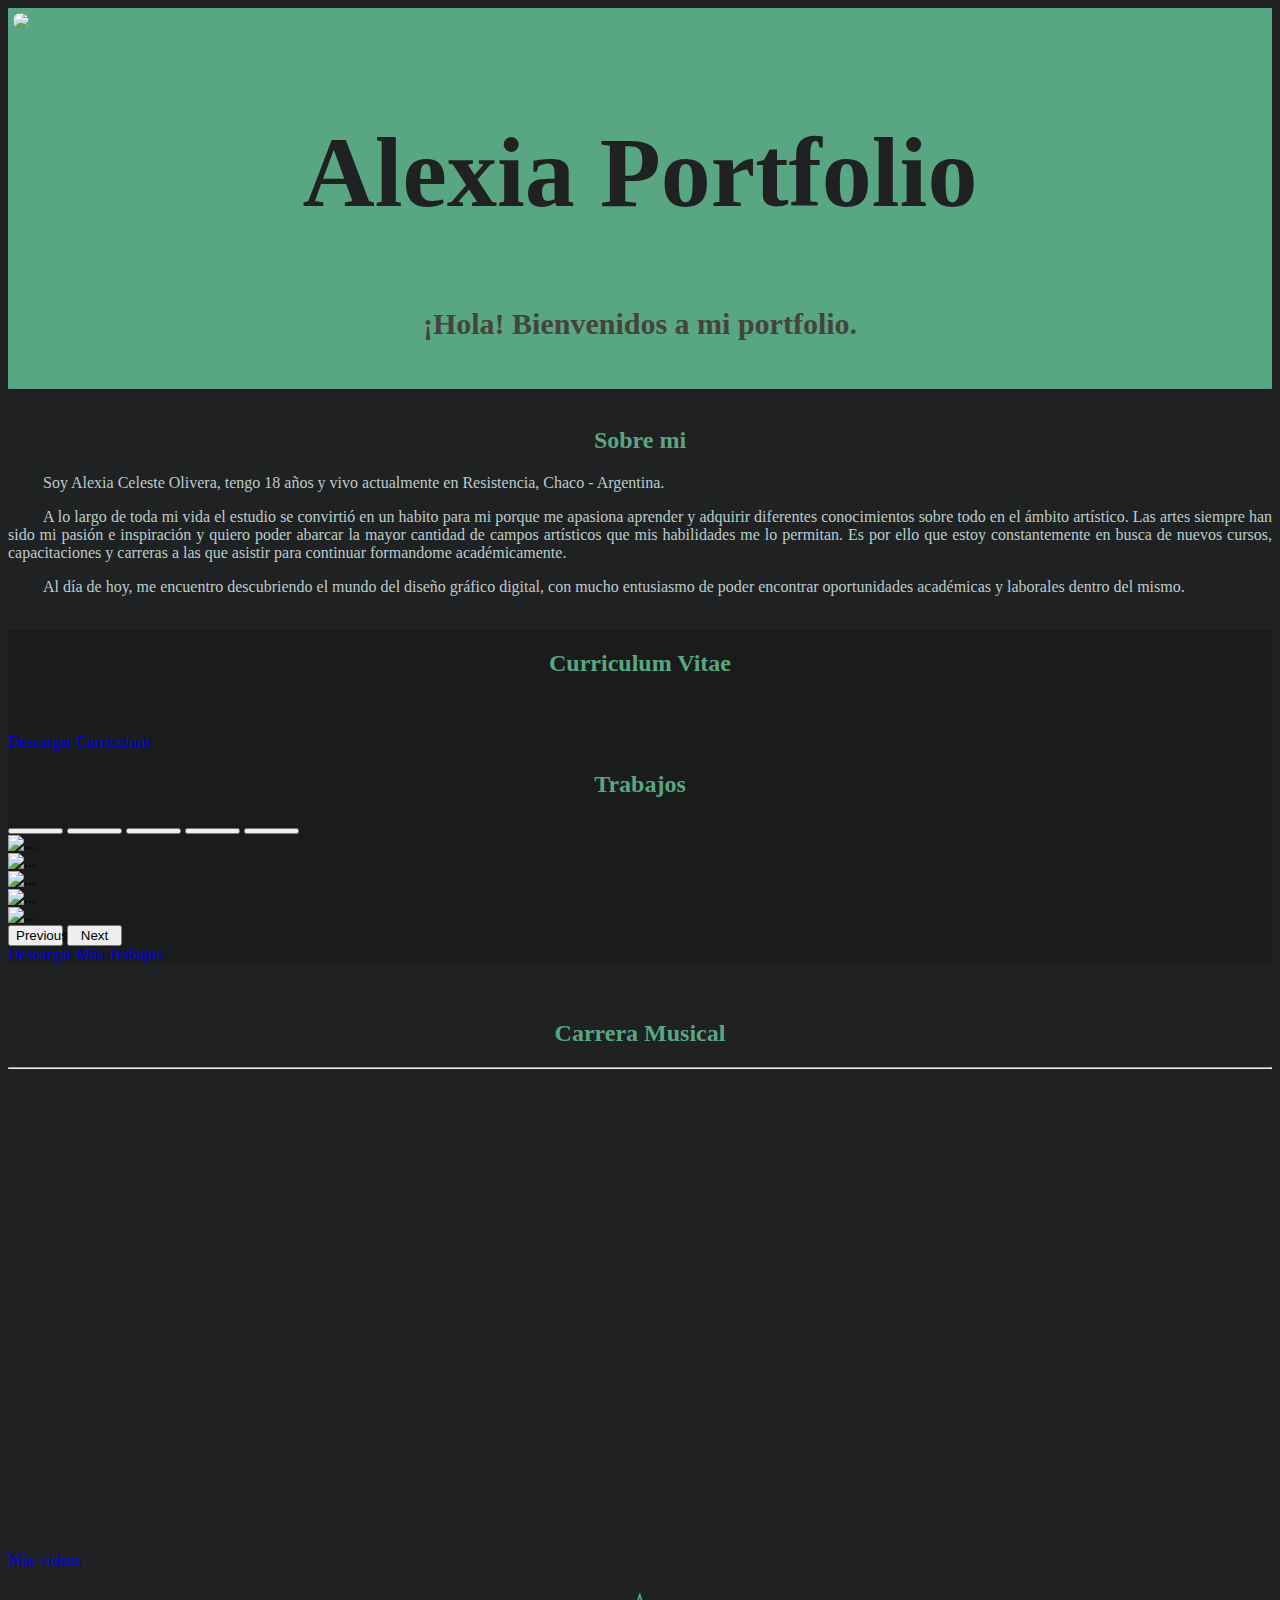
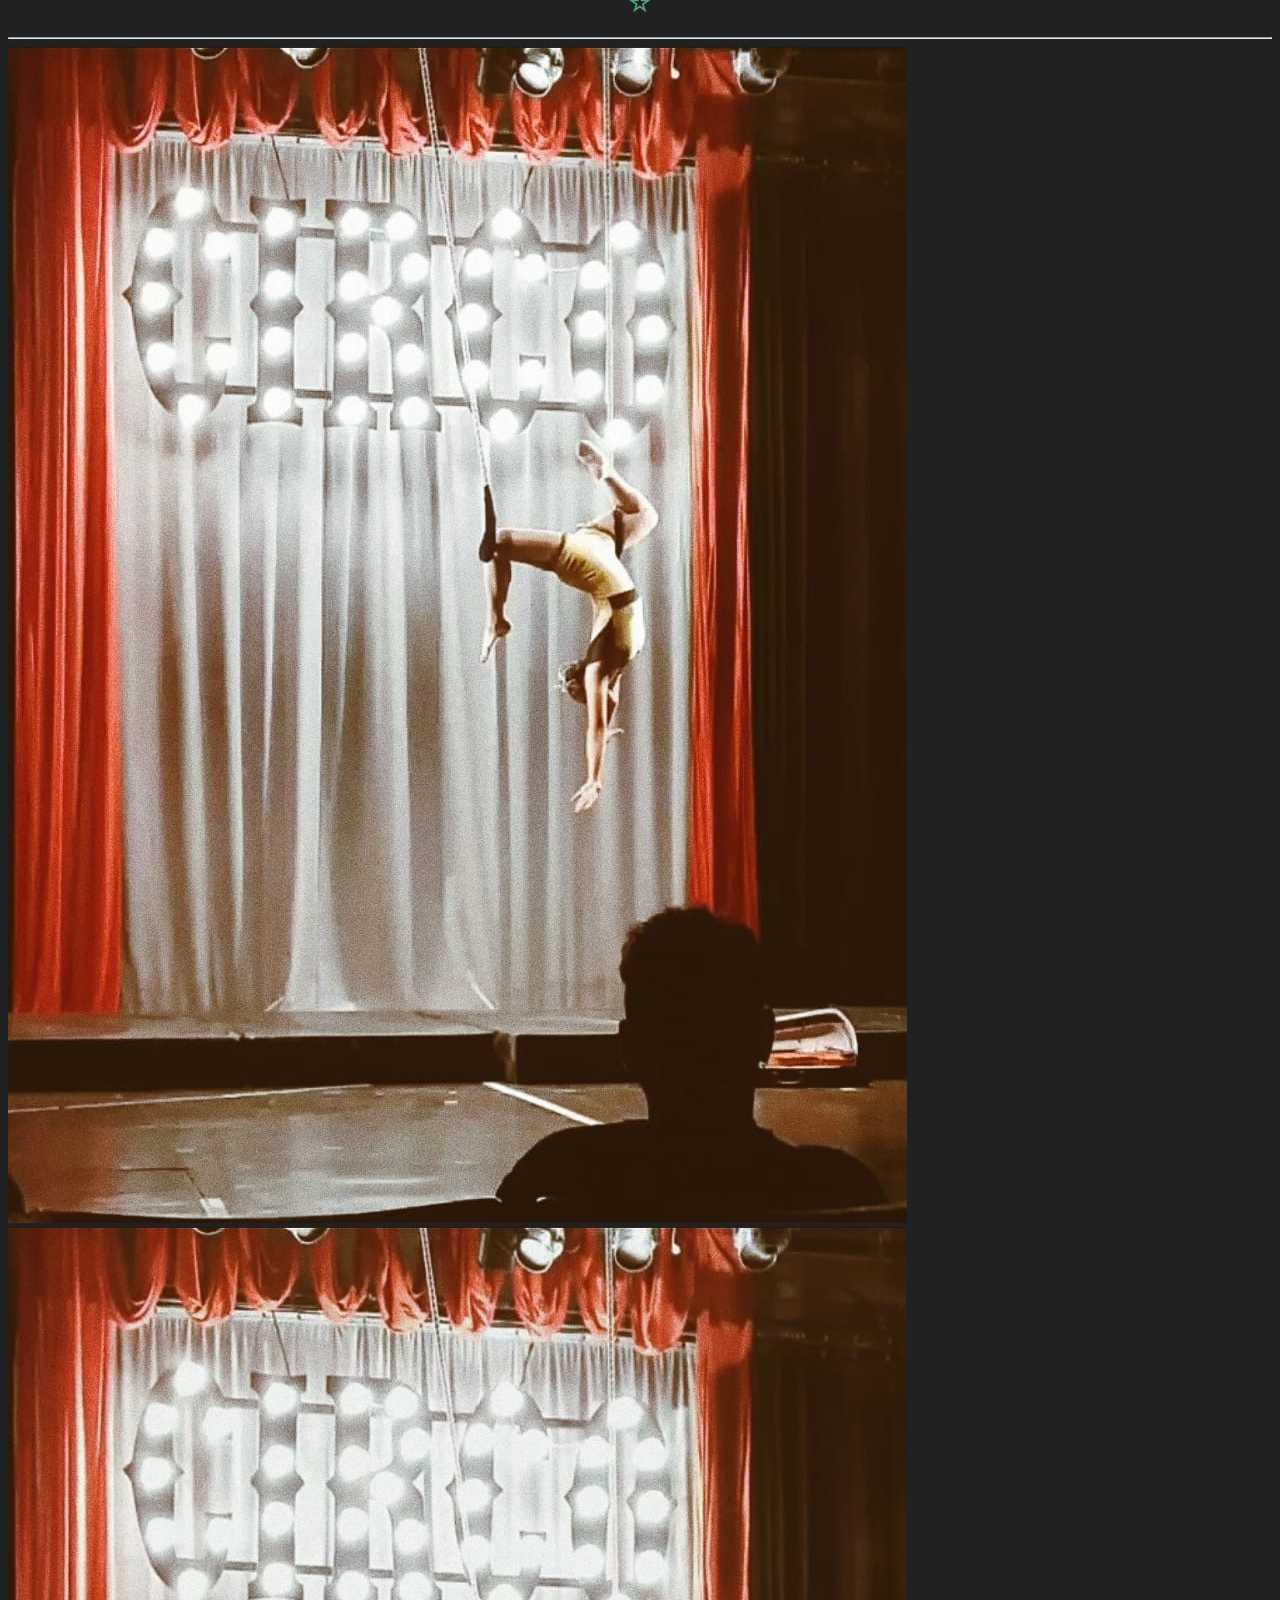
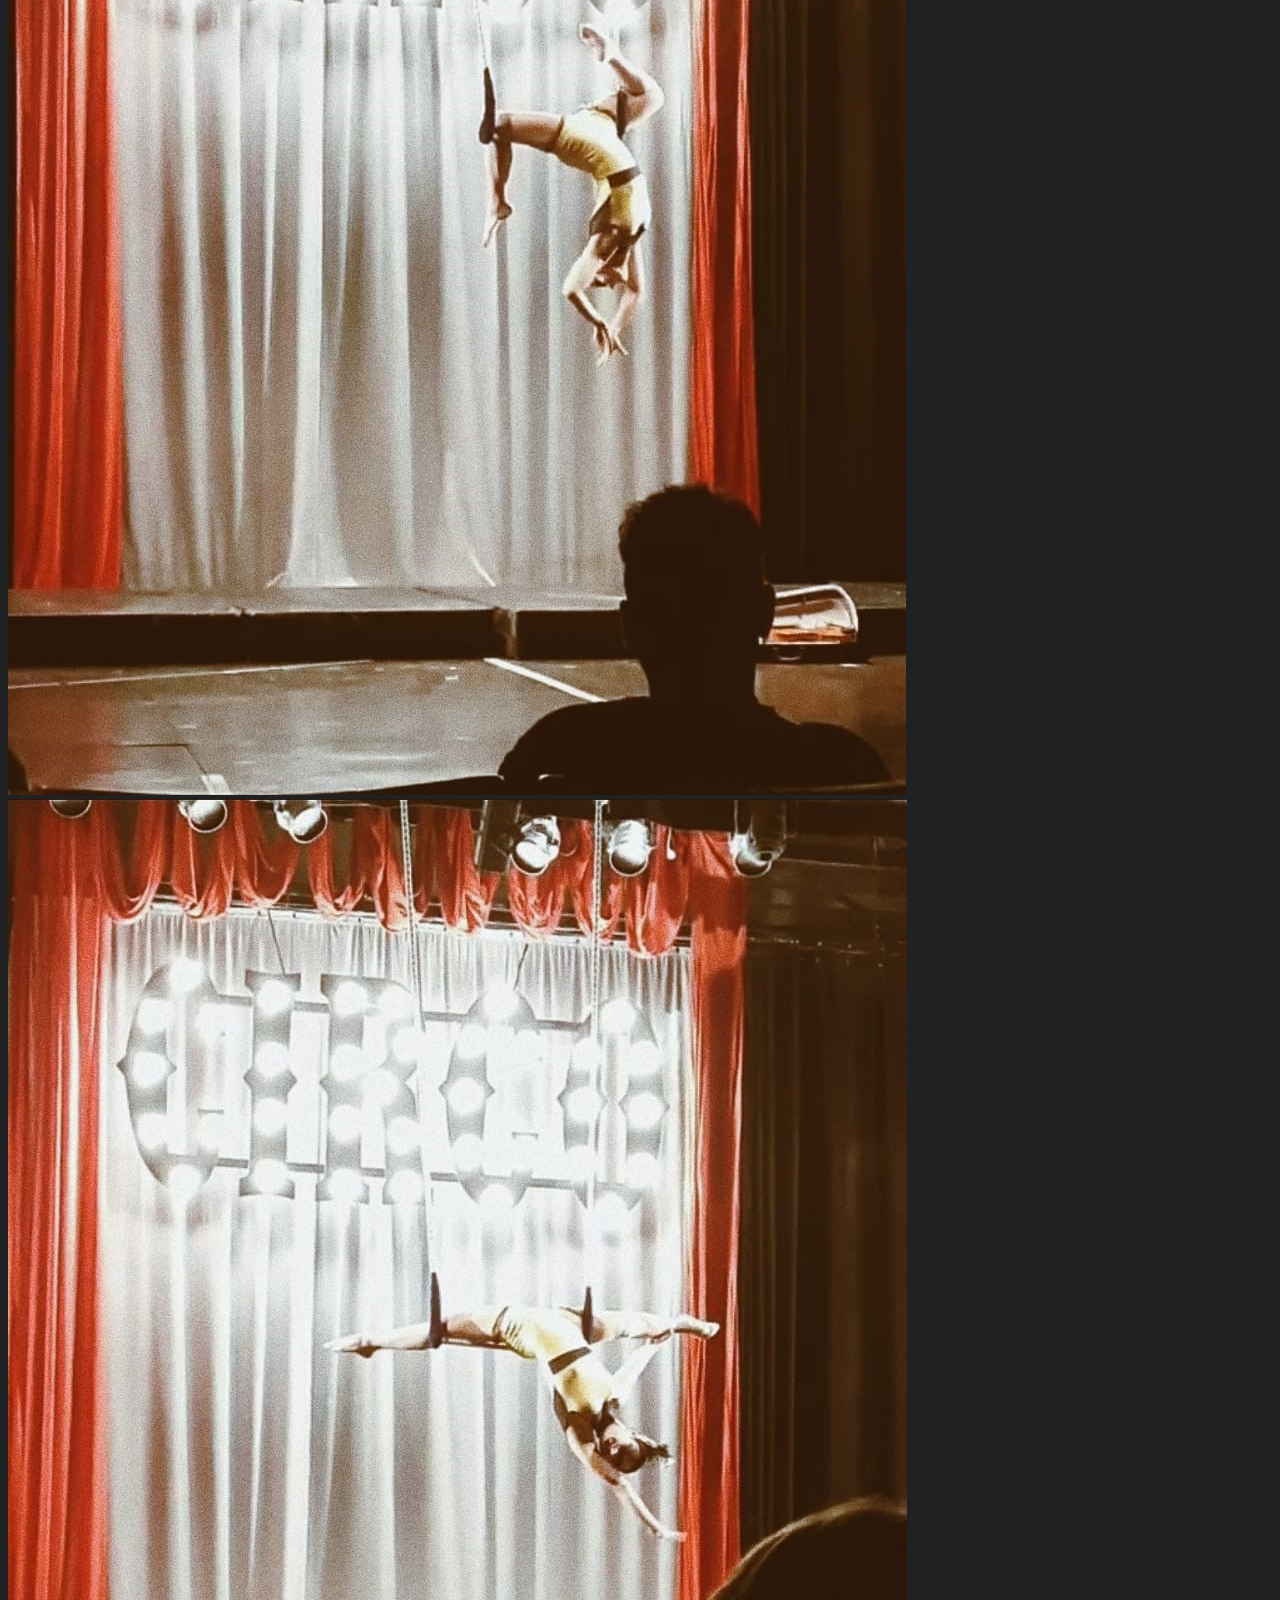
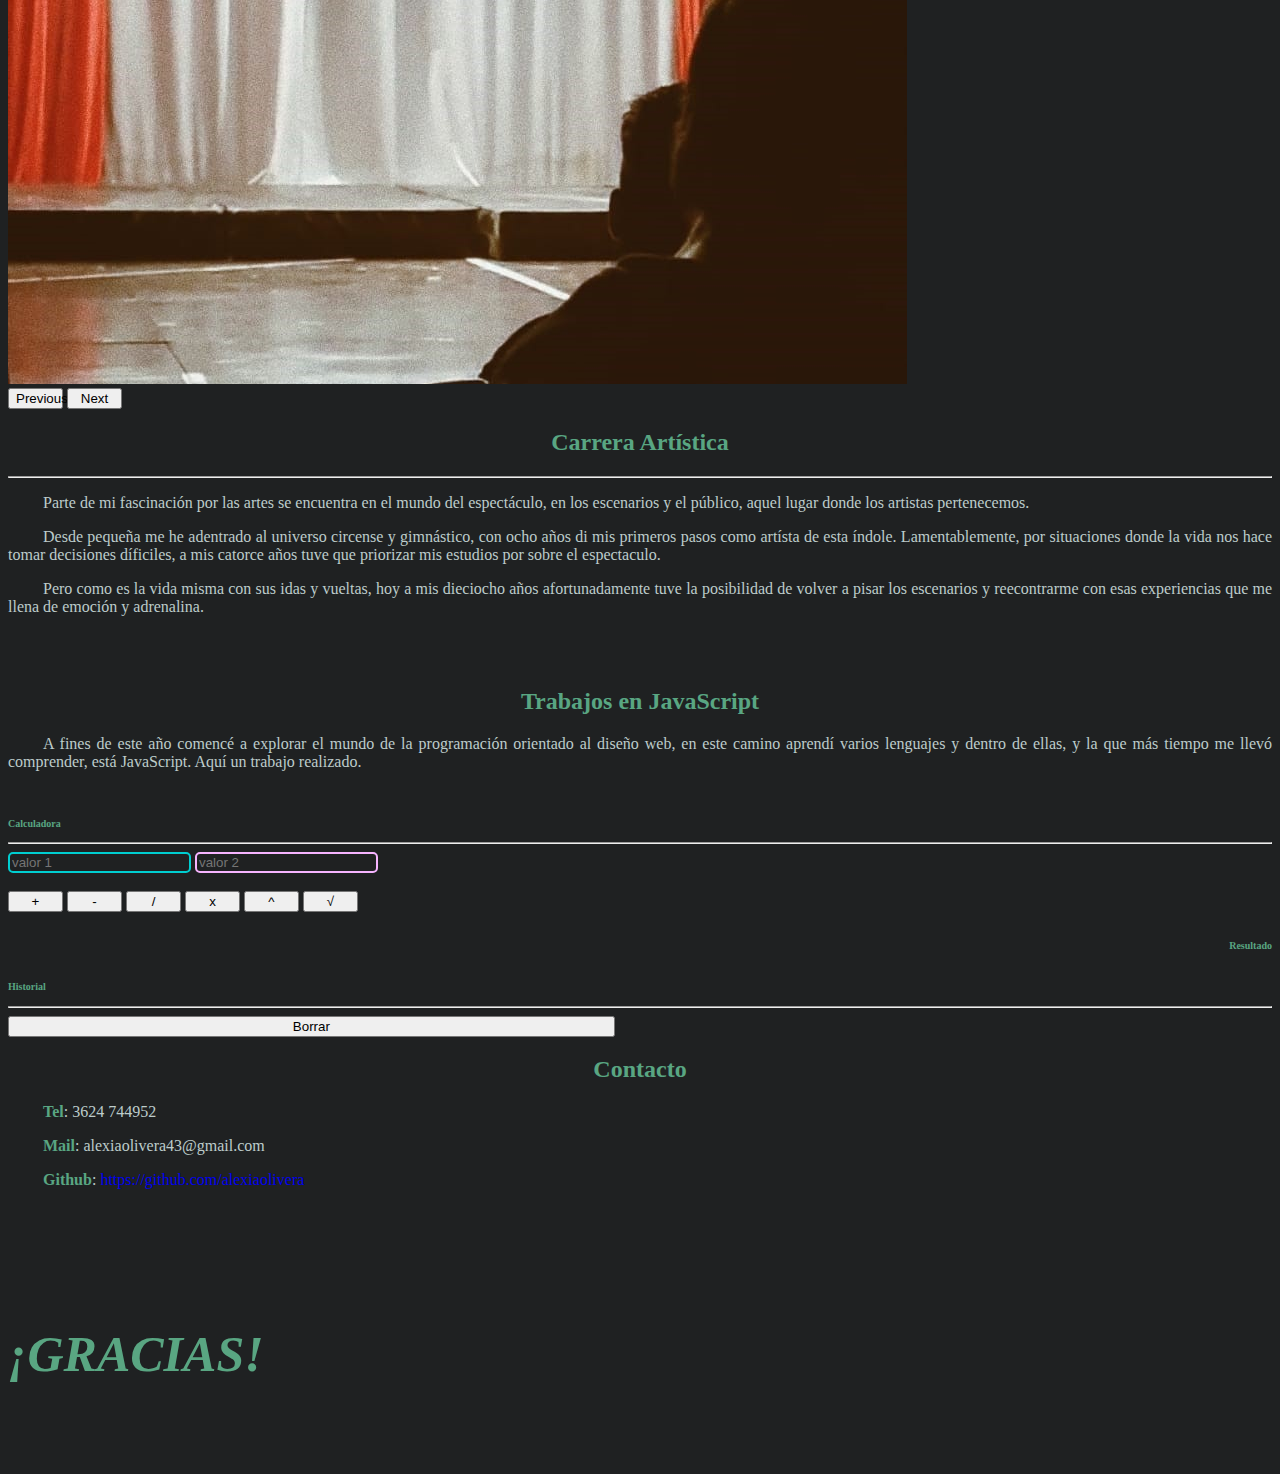
==== index.html @ a002614a "actualizaciones" ====
<!DOCTYPE html>
<html lang="en">
<head>
    <meta charset="UTF-8">
    <meta http-equiv="X-UA-Compatible" content="IE=edge">
    <meta name="viewport" content="width=device-width, initial-scale=1.0">
    <link rel="stylesheet" href=https://cdn.jsdelivr.net/npm/bootstrap@5.1.3/dist/css/bootstrap.min.css rel="stylesheet" integrity="sha384-1BmE4kWBq78iYhFldvKuhfTAU6auU8tT94WrHftjDbrCEXSU1oBoqyl2QvZ6jIW3" crossorigin="anonymous">
    <link rel="stylesheet" href="style.css">
    <title> Trabajo Final Alexia</title>
</head>

<body>
  <div class="card text-center cardclr">
      <div class="card-body">
      <img src="yo.jpeg" class="imgyo">
      <h1 class="h1">Alexia Portfolio</h1>
      <h3 class="nuevoh3">¡Hola! Bienvenidos a mi portfolio.</h3>
      <br>
    </div>
  </div>

<br>

  <div class="card text-center cardclr2">
    <div class="card-body">
    <div class="container overflow-hidden">

      <div>
        <div>
         <h2 class="h2 ">Sobre mi</h2> 
         <div class="p-3 border">

           <p>Soy Alexia Celeste Olivera, tengo 18 años y vivo actualmente en Resistencia, Chaco - Argentina. </p>
           <p>A lo largo de toda mi vida el estudio se convirtió en un habito para mi porque me apasiona aprender y adquirir diferentes conocimientos sobre todo en el ámbito artístico. Las artes siempre han sido mi pasión e inspiración y quiero poder abarcar la mayor cantidad de campos artísticos que mis habilidades me lo permitan. Es por ello que estoy constantemente en busca de nuevos cursos, capacitaciones y carreras a las que asistir para continuar formandome académicamente.</p>
           <p> Al día de hoy, me encuentro descubriendo el mundo del diseño gráfico digital, con mucho entusiasmo de poder encontrar oportunidades académicas y laborales dentro del mismo.</p>
           </div>
        </div>

      <br>

        <div class="row">
          <div class="col-sm-6">
            <div class="card cardclr3">
              <div class="card-body">
                <h2>Curriculum Vitae</h2> 
                <img  class=imgcv src="cv.jpg" alt="">
                <br>
                <br>
                <a href="cvalexiaolivera.pdf" class="link-secondary" download="CV Alexia Olivera">
                  Descargar Curriculum
                  </a>
              </div>
            </div>
          </div>

          <div class="col-sm-6">
            <div class="card cardclr3">
              <div class="card-body">
                <h2>Trabajos</h2>
        

                <div id="carouselExampleCaptions" class="carousel slide" data-bs-ride="carousel">
                  <div class="carousel-indicators">
                    <button type="button" data-bs-target="#carouselExampleCaptions" data-bs-slide-to="0" class="active" aria-current="true" aria-label="Slide 1"></button>
                    <button type="button" data-bs-target="#carouselExampleCaptions" data-bs-slide-to="1" aria-label="Slide 2"></button>
                    <button type="button" data-bs-target="#carouselExampleCaptions" data-bs-slide-to="2" aria-label="Slide 3"></button>
                    <button type="button" data-bs-target="#carouselExampleCaptions" data-bs-slide-to="3" aria-label="Slide 4"></button>
                    <button type="button" data-bs-target="#carouselExampleCaptions" data-bs-slide-to="4" aria-label="Slide 5"></button>
                  </div>

                  <div class="carousel-inner">
                    <div class="carousel-item active">
                      <img src="1.jpg" class="d-block w-100" alt="...">
                      <div class="carousel-caption d-none d-md-block">
                      </div>
                    </div>

                    <div class="carousel-item">
                      <img src="2.jpg" class="d-block w-100" alt="...">
                      <div class="carousel-caption d-none d-md-block">
                      </div>
                    </div>

                    <div class="carousel-item">
                      <img src="3.jpg" class="d-block w-100" alt="...">
                      <div class="carousel-caption d-none d-md-block"></div>
                    </div>

                    <div class="carousel-item">
                      <img src="wahl1.jpg" class="d-block w-100" alt="...">
                      <div class="carousel-caption d-none d-md-block"></div>
                    </div>

                    <div class="carousel-item">
                      <img src="6.jpg" class="d-block w-100" alt="...">
                      <div class="carousel-caption d-none d-md-block"></div>
                    </div>


                  <button class="carousel-control-prev" type="button" data-bs-target="#carouselExampleCaptions" data-bs-slide="prev">
                    <span class="carousel-control-prev-icon" aria-hidden="true"></span>
                    <span class="visually-hidden">Previous</span>
                  </button>
                  <button class="carousel-control-next" type="button" data-bs-target="#carouselExampleCaptions" data-bs-slide="next">
                    <span class="carousel-control-next-icon" aria-hidden="true"></span>
                    <span class="visually-hidden">Next</span>
                  </button>

                  
                </div>
              </div>
            </div>
            <a href="cvalexiaolivera.pdf" class="link-secondary" download="CV Alexia Olivera">
              Descargar Más Trabajos
              </a>
              <br>
          </div>
        </div>
    
    <div class="container">
      <br> 
      <br>
        <div class="row">
          <div class="col order-last">
            <h2 class="h2">Carrera Musical</h2>
            <hr class="hr">
            <iframe width="350" height="215" src="https://www.youtube.com/embed/7TKdxvlkbjE" title="YouTube video player" frameborder="0" allow="accelerometer; autoplay; clipboard-write; encrypted-media; gyroscope; picture-in-picture" allowfullscreen></iframe>
            <br>
            <br>
            <iframe width="350" height="215" src="https://www.youtube.com/embed/8A3vcTEyBvY" title="YouTube video player" frameborder="0" allow="accelerometer; autoplay; clipboard-write; encrypted-media; gyroscope; picture-in-picture" allowfullscreen></iframe>
            <br>
            <br>
            <a href="https://drive.google.com/drive/u/0/folders/1uIvewirG1ux89tOr6zQkyIs56QToXJBP" class="link-secondary"> Más videos</a>
            
          </div>
          <div class="col">
            <h2 class=h2>☆</h2>
            <hr class="hr">
            <div id="carouselExampleControls" class="carousel slide" data-bs-ride="carousel">
              <div class="carousel-inner">
                <div class="carousel-item active">
                  <img src="cortado.jpeg" class="d-block w-100" alt="...">
                </div>
                <div class="carousel-item">
                  <img src="cortado2.jpeg" class="d-block w-100" alt="...">
                </div>
                <div class="carousel-item">
                  <img src="cortado3.jpeg" class="d-block w-100" alt="...">
                </div>
              </div>
              <button class="carousel-control-prev" type="button" data-bs-target="#carouselExampleControls" data-bs-slide="prev">
                <span class="carousel-control-prev-icon" aria-hidden="true"></span>
                <span class="visually-hidden">Previous</span>
              </button>
              <button class="carousel-control-next" type="button" data-bs-target="#carouselExampleControls" data-bs-slide="next">
                <span class="carousel-control-next-icon" aria-hidden="true"></span>
                <span class="visually-hidden">Next</span>
              </button>
            </div>
      
            
            
          </div>
          <div class="col order-first">
            <div class="clearfix">
                <h2 class=h2>Carrera Artística</h2>
                <hr class=hr>
                             
                <p class=p1>
                  Parte de mi fascinación por las artes se encuentra en el mundo del espectáculo, en los escenarios y el público, aquel lugar donde los artistas pertenecemos. 
                </p>
              
                <p class=p1>
                  Desde pequeña me he adentrado al universo circense y gimnástico, con ocho años di mis primeros pasos como artísta de esta índole. Lamentablemente, por situaciones donde la vida nos hace tomar decisiones díficiles, a mis catorce años tuve que priorizar mis estudios por sobre el espectaculo.
                </p>
                
                <p class=p1>Pero como es la vida misma con sus idas y vueltas, hoy a mis dieciocho años afortunadamente tuve la posibilidad de volver a pisar los escenarios y reecontrarme con esas experiencias que me llena de emoción y adrenalina. </p>
          

              </div>
          </div>
        </div>
      </div>
 <br>
 
<div class="container">
  <br>
  <div class="row">
   <div class="col-5">
    <h2 class="h2 ">Trabajos en JavaScript</h2> 
    <p class=p1> A fines de este año comencé a explorar el mundo de la programación orientado al diseño web, en este camino aprendí varios lenguajes y dentro de ellas, y la que más tiempo me llevó comprender, está JavaScript. Aquí un trabajo realizado.</p>

    <br>
    <h4 class="h4">Calculadora</h4>
    <hr>
    <form action="">
      <input type="text" id="uno" placeholder="valor 1" class="label1"> 
      <input type="text" id="dos" placeholder="valor 2" class="label2">
      <br>
      <br class="br">
      <button type="button" id="btnsuma" class="btn btn-outline-primary btn-lg button">+</button>
      <button type="button" id="btnresta"class="btn btn-outline-success btn-lg button">-</button>
      <button type="button" id="btndivision" class="btn btn-outline-warning btn-lg button">/</button>
      <button type="button" id="btnmultiplicacion"class="btn btn-outline-danger btn-lg button">x</button>
      <button type="button" id="btnpotencia"class="btn btn-outline-info btn-lg button">^</button>
      <button type="button" id="btnraiz"class="btn btn-outline-light btn-lg button">√</button>
      <br>
      <br>
      <h3 class=h3>Resultado</h3>
      <h3 id="resultado" class="resultado"></h3>
      <h4 class=h4>Historial</h4>
          <div id="historial" class="p3"></div>
      <hr class=hr>
      <button type="button" id="btnBorrarHistorial"class="btn btn-outline-danger btn-lg buttonborrar">Borrar</button>
  </form>

   </div>
   <div class="col-7">
    <h2 class="h2 ">Contacto</h2> 
    <p>
      <strong class="strong">Tel</strong>: 3624 744952
    </p>
    <p>
      <strong class="strong">Mail</strong>: alexiaolivera43@gmail.com
    </p>
    <p><strong class="strong">Github</strong>: <a href="https://github.com/alexiaolivera" class="link-primary">https://github.com/alexiaolivera</a>
    </p>
<br>
<br>
    <h5>¡GRACIAS!</h5>
   </div>
 </div>
</div>






<script src="script.js"></script>
<script src="https://cdn.jsdelivr.net/npm/bootstrap@5.1.3/dist/js/bootstrap.bundle.min.js" integrity="sha384-ka7Sk0Gln4gmtz2MlQnikT1wXgYsOg+OMhuP+IlRH9sENBO0LRn5q+8nbTov4+1p" crossorigin="anonymous"></script>
</body>
</html>
---- style.css ----
.h1{
    align-content: center;
    text-align:center;
    font-size: 100px;
    padding: 10px;
    color: #1f2122;
}

h2{
    color:#59a682;
    text-align: center;
}


h3{
    color:#59a682;
    text-align: right;
    font-size: 10px;

}

.nuevoh3{
    color:#43443d;
    text-align: center;
    font-size: 30px;

}

h4{
    color:#59a682;
    text-align: left;
    font-size: 10px;
}
h5{
    font-size: 50px;
    font-style: italic;
    color:#59a682 ;
    animation-name: ampliar;
    animation-duration: 3s;
    animation-iteration-count: infinite;
}

@keyframes ampliar {
    to{
        color:#e0eb7e;
    }
}


hr{
    color:#53695f ;

}

br{
    padding: 10px;
}

body{
    background-color: #1f2122;
    text-align: justify;

}



strong{
    color:#59a682 ;
}

u{
    color:#e0eb7e ;
}

p{
    text-indent: 35px;
    color: rgb(189, 204, 203);
}

.p1{
    text-indent: 35px;
    color: rgb(189, 204, 203);
    text-align: justify;

}
.p2{
    text-indent: 35px;
    color: rgb(189, 204, 203);
    text-align: right;
}

.p3{
    color: rgb(189, 204, 203);
    text-align: left;
}

a{
    text-decoration: none;
}


.label1{
    width: 175px;
    align-content: left;
    border-color: darkturquoise;
    background-color:#1f2122;
    border-radius: 5px;
    color:rgb(214, 212, 212);
    border-style:solid;
}

.label2{
    width: 175px;
    align-content: right;
    border-color: rgb(246, 180, 255);
    background-color:#1f2122;
    border-radius: 5px;
    color:rgb(214, 212, 212);
    border-style: solid;
}

button{
    width: 55px;
}

.buttonborrar{
    width: 48%;
    display: inline-block;
}

.resultado{
    color: rgb(214, 212, 212);
    font-size: 30px;

}

.inframe{
    width: 80px;
}



.imgyo{
    width: 300px;
    float: top;
    padding: 5px;
    border-radius:900px;

}

.imgcv{
    width: 71%;
    display: inline-block;
    align-content: center;
}

.image{
    width: 180px;
    float:right;
    padding: 3px;
    
}






.cardclr{
    background-color: #59a682;
    align-content: center;
    border: none;
    border-radius: 1px;
    animation-name: cambiarcolorcard;
    animation-duration: 6s;
    animation-iteration-count: infinite;
    animation-direction: alternate-reverse;
}

@keyframes cambiarcolorcard {
    to{
        background-color:#e0eb7e
    }
    
}

.cardclr2{
    background-color: #1f2122;
    align-content: center;
}

.cardclr3{
    background-color: #0a0a0a36;
    align-content: center;
    border: none;
    border-radius: 1px;
}







.col1{
    color:rgb(189, 204, 203) ;
    border-color: #e0eb7e;
    
}

.col2{
    color:rgb(189, 204, 203) ;
    border-color: #e0eb7e;
    text-align: left;
    text-indent: 0; 
}
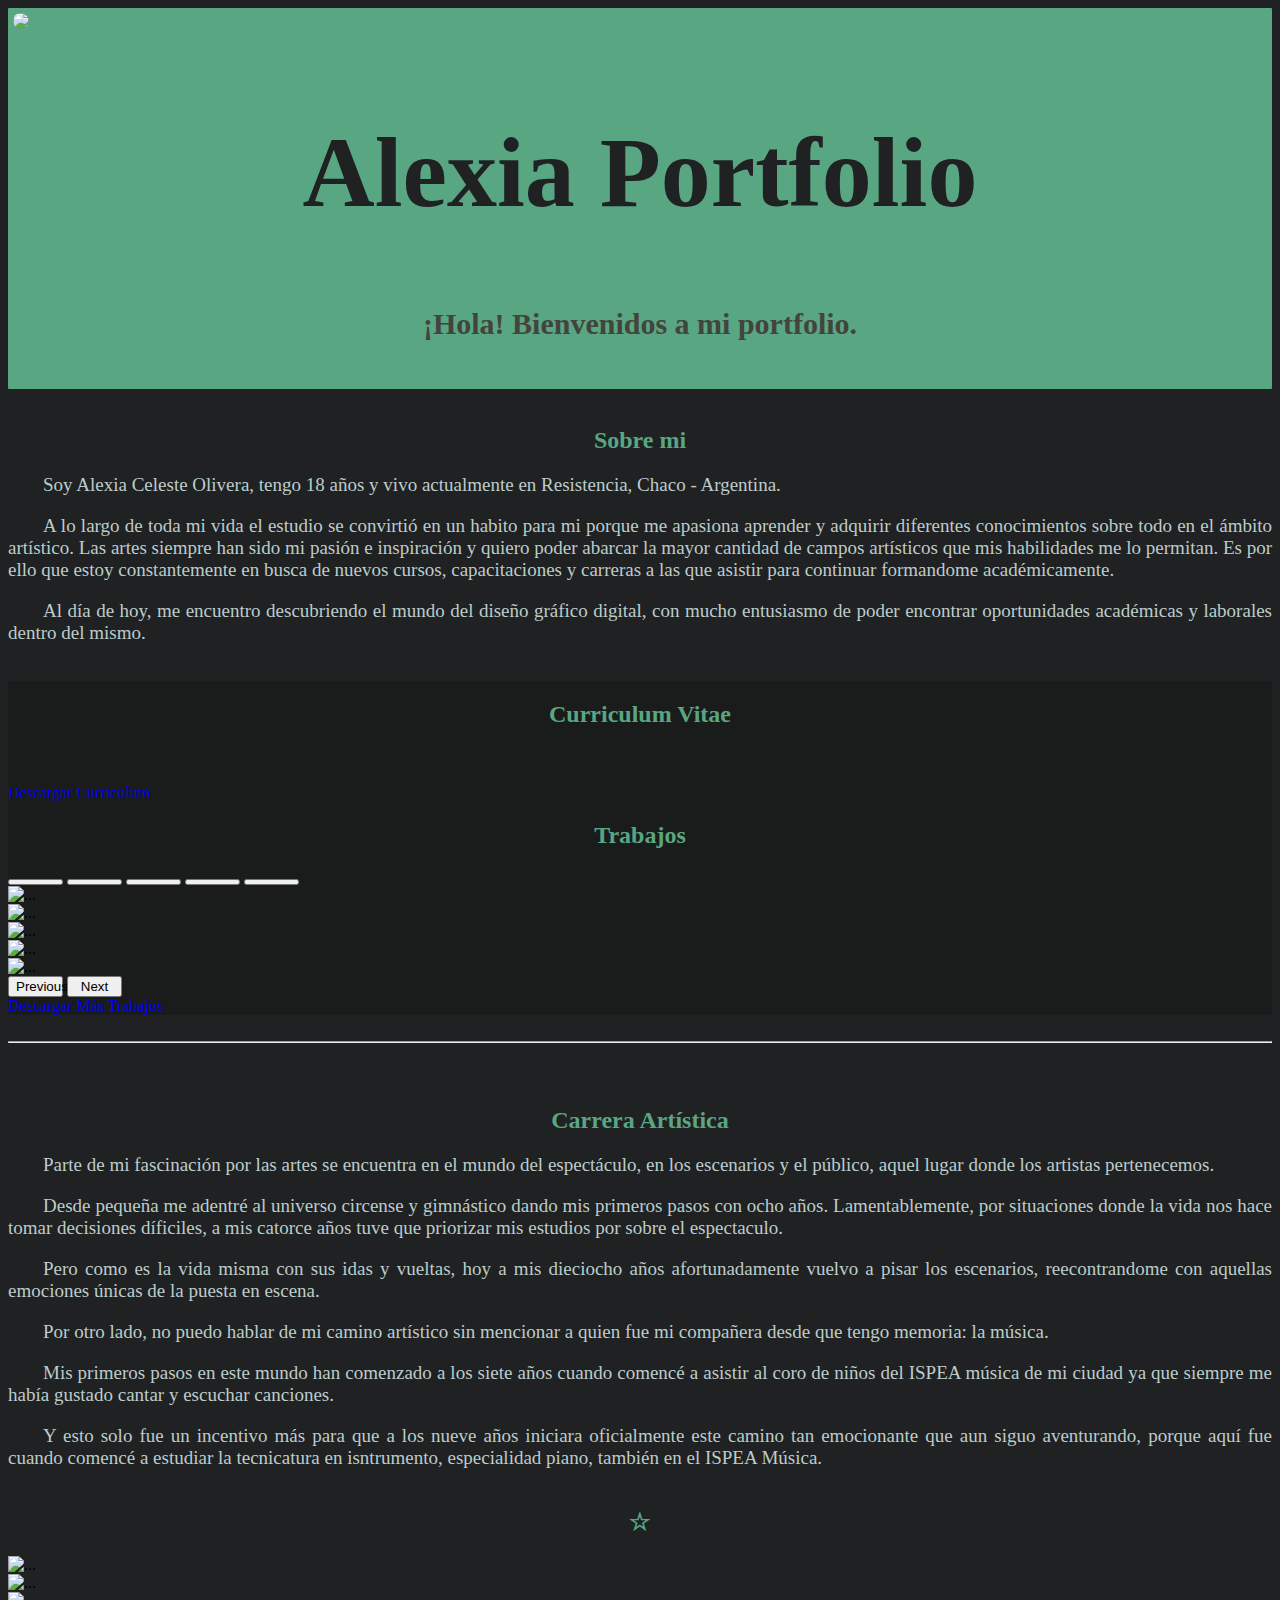
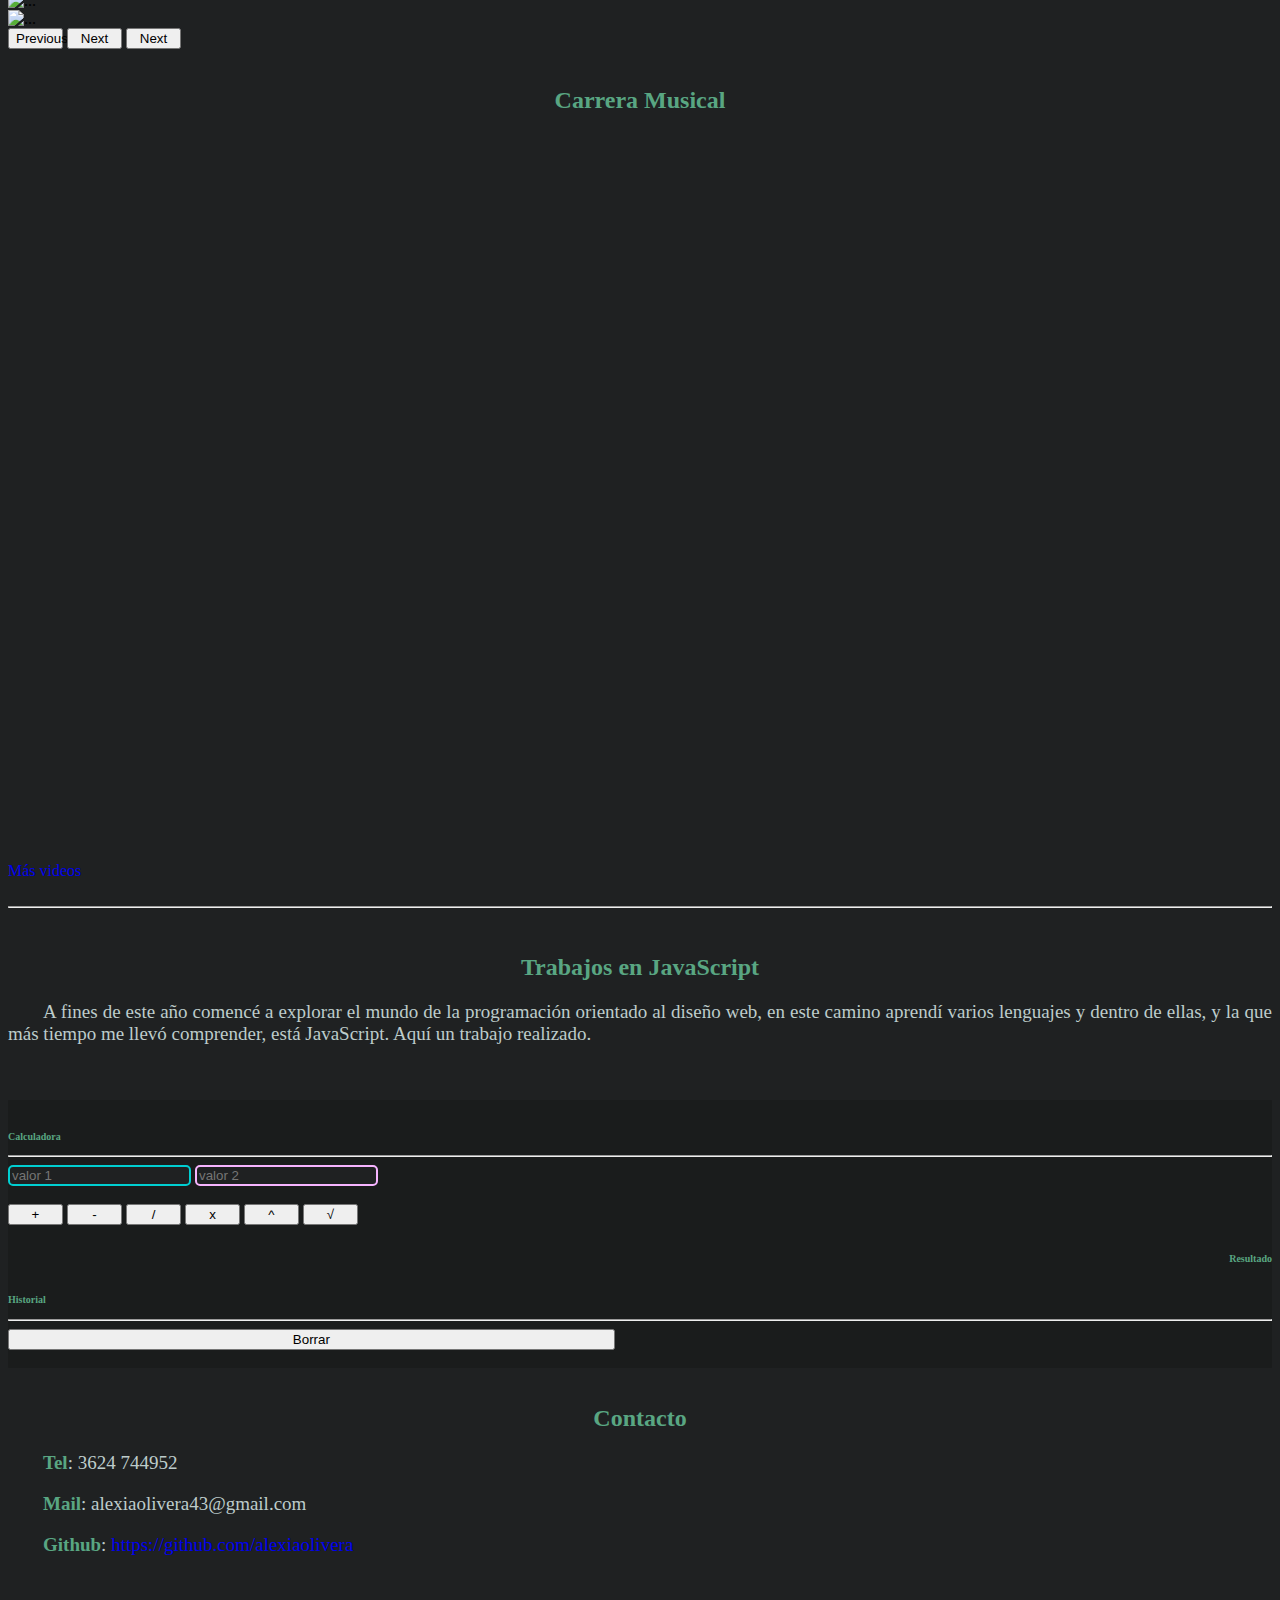
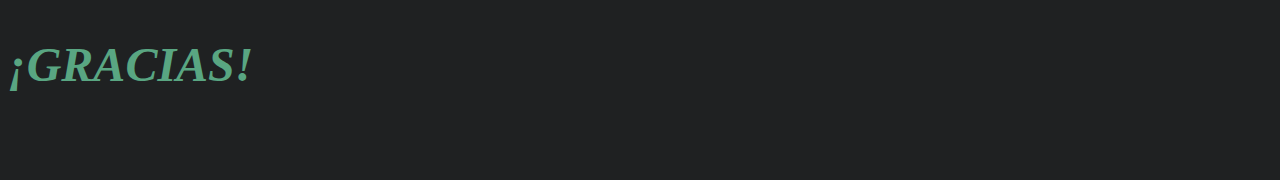
==== commit 17f8fb7f: "actualizacion" ====
--- a/index.html
+++ b/index.html
@@ -4,8 +4,10 @@
     <meta charset="UTF-8">
     <meta http-equiv="X-UA-Compatible" content="IE=edge">
     <meta name="viewport" content="width=device-width, initial-scale=1.0">
+
     <link rel="stylesheet" href=https://cdn.jsdelivr.net/npm/bootstrap@5.1.3/dist/css/bootstrap.min.css rel="stylesheet" integrity="sha384-1BmE4kWBq78iYhFldvKuhfTAU6auU8tT94WrHftjDbrCEXSU1oBoqyl2QvZ6jIW3" crossorigin="anonymous">
     <link rel="stylesheet" href="style.css">
+    
     <title> Trabajo Final Alexia</title>
 </head>
 
@@ -110,89 +112,122 @@
                 </div>
               </div>
             </div>
-            <a href="cvalexiaolivera.pdf" class="link-secondary" download="CV Alexia Olivera">
+            <a href="Mas trabajos Alexia Olivera.pdf" class="link-secondary" download="Más Trabajos Alexia Olivera">
               Descargar Más Trabajos
               </a>
               <br>
           </div>
+          <br>
         </div>
+        <hr>
     
-    <div class="container">
-      <br> 
-      <br>
+
+
+
         <div class="row">
-          <div class="col order-last">
-            <h2 class="h2">Carrera Musical</h2>
-            <hr class="hr">
-            <iframe width="350" height="215" src="https://www.youtube.com/embed/7TKdxvlkbjE" title="YouTube video player" frameborder="0" allow="accelerometer; autoplay; clipboard-write; encrypted-media; gyroscope; picture-in-picture" allowfullscreen></iframe>
+          <br>
+          <div class="col-sm-6">
             <br>
-            <br>
-            <iframe width="350" height="215" src="https://www.youtube.com/embed/8A3vcTEyBvY" title="YouTube video player" frameborder="0" allow="accelerometer; autoplay; clipboard-write; encrypted-media; gyroscope; picture-in-picture" allowfullscreen></iframe>
-            <br>
-            <br>
-            <a href="https://drive.google.com/drive/u/0/folders/1uIvewirG1ux89tOr6zQkyIs56QToXJBP" class="link-secondary"> Más videos</a>
-            
-          </div>
-          <div class="col">
-            <h2 class=h2>☆</h2>
-            <hr class="hr">
-            <div id="carouselExampleControls" class="carousel slide" data-bs-ride="carousel">
-              <div class="carousel-inner">
-                <div class="carousel-item active">
-                  <img src="cortado.jpeg" class="d-block w-100" alt="...">
-                </div>
-                <div class="carousel-item">
-                  <img src="cortado2.jpeg" class="d-block w-100" alt="...">
-                </div>
-                <div class="carousel-item">
-                  <img src="cortado3.jpeg" class="d-block w-100" alt="...">
-                </div>
-              </div>
-              <button class="carousel-control-prev" type="button" data-bs-target="#carouselExampleControls" data-bs-slide="prev">
-                <span class="carousel-control-prev-icon" aria-hidden="true"></span>
-                <span class="visually-hidden">Previous</span>
-              </button>
-              <button class="carousel-control-next" type="button" data-bs-target="#carouselExampleControls" data-bs-slide="next">
-                <span class="carousel-control-next-icon" aria-hidden="true"></span>
-                <span class="visually-hidden">Next</span>
-              </button>
-            </div>
-      
-            
-            
-          </div>
-          <div class="col order-first">
-            <div class="clearfix">
-                <h2 class=h2>Carrera Artística</h2>
-                <hr class=hr>
-                             
+            <div class="card cardclr2">
+              <div class="card-body">
+                <h2>Carrera Artística</h2> 
                 <p class=p1>
                   Parte de mi fascinación por las artes se encuentra en el mundo del espectáculo, en los escenarios y el público, aquel lugar donde los artistas pertenecemos. 
                 </p>
               
                 <p class=p1>
-                  Desde pequeña me he adentrado al universo circense y gimnástico, con ocho años di mis primeros pasos como artísta de esta índole. Lamentablemente, por situaciones donde la vida nos hace tomar decisiones díficiles, a mis catorce años tuve que priorizar mis estudios por sobre el espectaculo.
+                  Desde pequeña me adentré al universo circense y gimnástico dando mis primeros pasos con ocho años. Lamentablemente, por situaciones donde la vida nos hace tomar decisiones díficiles, a mis catorce años tuve que priorizar mis estudios por sobre el espectaculo.
                 </p>
                 
-                <p class=p1>Pero como es la vida misma con sus idas y vueltas, hoy a mis dieciocho años afortunadamente tuve la posibilidad de volver a pisar los escenarios y reecontrarme con esas experiencias que me llena de emoción y adrenalina. </p>
-          
-
-              </div>
-          </div>
-        </div>
-      </div>
+                <p class=p1>Pero como es la vida misma con sus idas y vueltas, hoy a mis dieciocho años afortunadamente vuelvo a pisar los escenarios, reecontrandome con aquellas emociones únicas de la puesta en escena. </p>
+
+                <p class="p1"> Por otro lado, no puedo hablar de mi camino artístico sin mencionar a quien fue mi compañera desde que tengo memoria: la música.</p>
+
+                <p class="p1">Mis primeros pasos en este mundo han comenzado a los siete años cuando comencé a asistir al coro de niños del ISPEA música de mi ciudad ya que siempre me había gustado cantar y escuchar canciones.</p>
+
+                <p class="p1"> Y esto solo fue un incentivo más para que a los nueve años iniciara oficialmente este camino tan emocionante que aun siguo aventurando, porque aquí fue cuando comencé a estudiar la tecnicatura en isntrumento, especialidad piano, también en el ISPEA Música. </p>
+              </div>
+            </div>
+          </div>
+
+          <div class="col-sm-6">
+            <div class="card cardclr2">
+              <div class="card-body">
+                <h2>☆</h2>
+        
+
+                <div id="carouselExampleControls" class="carousel slide" data-bs-ride="carousel">
+                  <div class="carousel-inner">
+                    <div class="carousel-item active">
+                      <img src="circo.jpeg" class="d-block imgcirco" alt="...">
+                    </div>
+                    <div class="carousel-item">
+                      <img src="circo1.jpeg" class="d-block imgcirco" alt="...">
+                    </div>
+                    <div class="carousel-item">
+                      <img src="circo2.jpeg" class="d-block imgcirco" alt="...">
+                    </div>
+                    <div class="carousel-item">
+                      <img src="circo3.jpeg" class="d-block imgcirco" alt="...">
+                    </div>
+                  </div>
+                  <button class="carousel-control-prev" type="button" data-bs-target="#carouselExampleControls" data-bs-slide="prev">
+                    <span class="carousel-control-prev-icon" aria-hidden="true"></span>
+                    <span class="visually-hidden">Previous</span>
+                  </button>
+                  <button class="carousel-control-next" type="button" data-bs-target="#carouselExampleControls" data-bs-slide="next">
+                    <span class="carousel-control-next-icon" aria-hidden="true"></span>
+                    <span class="visually-hidden">Next</span>
+                  </button>
+                  <button class="carousel-control-next" type="button" data-bs-target="#carouselExampleControls" data-bs-slide="next">
+                    <span class="carousel-control-next-icon" aria-hidden="true"></span>
+                    <span class="visually-hidden">Next</span>
+                  </button>
+                </div>
+              </div>
+            </div>
+          </div>
+
+
+<br>
+<div class="container">
+  <div class="row">
+    <h2 class="h2 ">Carrera Musical</h2> 
+    <br>
+   <div class="col-sm-6">
+     <br>
+    <iframe width="480" height="315" src="https://www.youtube.com/embed/7TKdxvlkbjE" title="YouTube video player" frameborder="0" allow="accelerometer; autoplay; clipboard-write; encrypted-media; gyroscope; picture-in-picture" allowfullscreen></iframe>
+    <br>
+   </div>
+
+
+   <div class="col-sm-6">
+     <br>
+    <iframe width="480" height="315" src="https://www.youtube.com/embed/8A3vcTEyBvY" title="YouTube video player" frameborder="0" allow="accelerometer; autoplay; clipboard-write; encrypted-media; gyroscope; picture-in-picture" allowfullscreen></iframe>
+    <br>
+   </div>
+ </div>
  <br>
- 
+</div>
+
+<br>
+<a href="https://drive.google.com/drive/folders/1wMqoea11pEkZaz1XBjSZzEm4deVykD6N?usp=sharing" class="link-secondary"> Más videos</a>
+<br>
+<br>
+<hr>
+<br>
+<h2 class="h2 ">Trabajos en JavaScript</h2> 
+    <p class=p1> A fines de este año comencé a explorar el mundo de la programación orientado al diseño web, en este camino aprendí varios lenguajes y dentro de ellas, y la que más tiempo me llevó comprender, está JavaScript. Aquí un trabajo realizado.</p>
+
 <div class="container">
   <br>
+  <br>
   <div class="row">
-   <div class="col-5">
-    <h2 class="h2 ">Trabajos en JavaScript</h2> 
-    <p class=p1> A fines de este año comencé a explorar el mundo de la programación orientado al diseño web, en este camino aprendí varios lenguajes y dentro de ellas, y la que más tiempo me llevó comprender, está JavaScript. Aquí un trabajo realizado.</p>
-
-    <br>
+   <div class="col-sm-6 cardclr3">
+     <br>
     <h4 class="h4">Calculadora</h4>
     <hr>
+   
     <form action="">
       <input type="text" id="uno" placeholder="valor 1" class="label1"> 
       <input type="text" id="dos" placeholder="valor 2" class="label2">
@@ -212,28 +247,22 @@
           <div id="historial" class="p3"></div>
       <hr class=hr>
       <button type="button" id="btnBorrarHistorial"class="btn btn-outline-danger btn-lg buttonborrar">Borrar</button>
-  </form>
-
+      <br>
+    </form>
+    <br>
    </div>
-   <div class="col-7">
-    <h2 class="h2 ">Contacto</h2> 
-    <p>
-      <strong class="strong">Tel</strong>: 3624 744952
-    </p>
-    <p>
-      <strong class="strong">Mail</strong>: alexiaolivera43@gmail.com
-    </p>
-    <p><strong class="strong">Github</strong>: <a href="https://github.com/alexiaolivera" class="link-primary">https://github.com/alexiaolivera</a>
-    </p>
-<br>
-<br>
+
+
+ <div class="col-sm-6">
+   <br>
+  <h2 class="h2 ">Contacto</h2> 
+    <p><strong class="strong">Tel</strong>: 3624 744952</p>
+    <p><strong class="strong">Mail</strong>: alexiaolivera43@gmail.com</p>
+    <p><strong class="strong">Github</strong>: <a href="https://github.com/alexiaolivera" class="link-primary">https://github.com/alexiaolivera</a></p>
     <h5>¡GRACIAS!</h5>
-   </div>
- </div>
-</div>
-
-
-
+  </div>
+    </div>
+    </div>
 
 
 
--- a/style.css
+++ b/style.css
@@ -6,6 +6,7 @@
     color: #1f2122;
 }
 
+
 h2{
     color:#59a682;
     text-align: center;
@@ -32,17 +33,30 @@
     font-size: 10px;
 }
 h5{
-    font-size: 50px;
+    font-size: 300%;
     font-style: italic;
     color:#59a682 ;
-    animation-name: ampliar;
-    animation-duration: 3s;
+    animation-name: color1;
+    animation-duration: 20s;
     animation-iteration-count: infinite;
-}
-
-@keyframes ampliar {
-    to{
-        color:#e0eb7e;
+    animation-direction: alternate;
+}
+
+@keyframes color1 {
+    0% {
+        color: #e0eb7e;
+    }
+    16% {
+        color: #59a682;
+    }
+    32% {
+       color: #fbadfd;
+    }
+    64% {
+        color: #d592f5;
+    }
+    100% {
+        color: #59a682;
     }
 }
 
@@ -75,6 +89,7 @@
 p{
     text-indent: 35px;
     color: rgb(189, 204, 203);
+    font-size: 19px;
 }
 
 .p1{
@@ -138,6 +153,11 @@
     width: 80px;
 }
 
+iframe{
+    width: 480px;
+    height: 315px;
+}
+
 
 
 .imgyo{
@@ -161,6 +181,10 @@
     
 }
 
+.imgcirco{
+    width: 100%;
+}
+
 
 
 
@@ -172,14 +196,26 @@
     border: none;
     border-radius: 1px;
     animation-name: cambiarcolorcard;
-    animation-duration: 6s;
+    animation-duration: 30s;
     animation-iteration-count: infinite;
     animation-direction: alternate-reverse;
 }
 
 @keyframes cambiarcolorcard {
-    to{
-        background-color:#e0eb7e
+    0% {
+        background-color: #e0eb7e;
+    }
+    16% {
+        background-color: #59a682;
+    }
+    32% {
+        background-color: #fbadfd;
+    }
+    64% {
+        background-color: #d592f5;
+    }
+    100% {
+        background-color: #59a682;
     }
     
 }
@@ -187,6 +223,7 @@
 .cardclr2{
     background-color: #1f2122;
     align-content: center;
+    border: none;
 }
 
 .cardclr3{
@@ -215,5 +252,27 @@
     text-indent: 0; 
 }
 
-
-
+@media screen and (max-width: 800px){
+    .h1{
+        align-content: center;
+        text-align:center;
+        font-size: 70px;
+        padding: 10px;
+        color: #1f2122;
+    }
+    .nuevoh3{
+        color:#43443d;
+        text-align: center;
+        font-size: 20px;
+    
+    }
+    iframe{
+        width: 280px;
+        height: 215px;
+    }
+
+
+
+    
+}
+
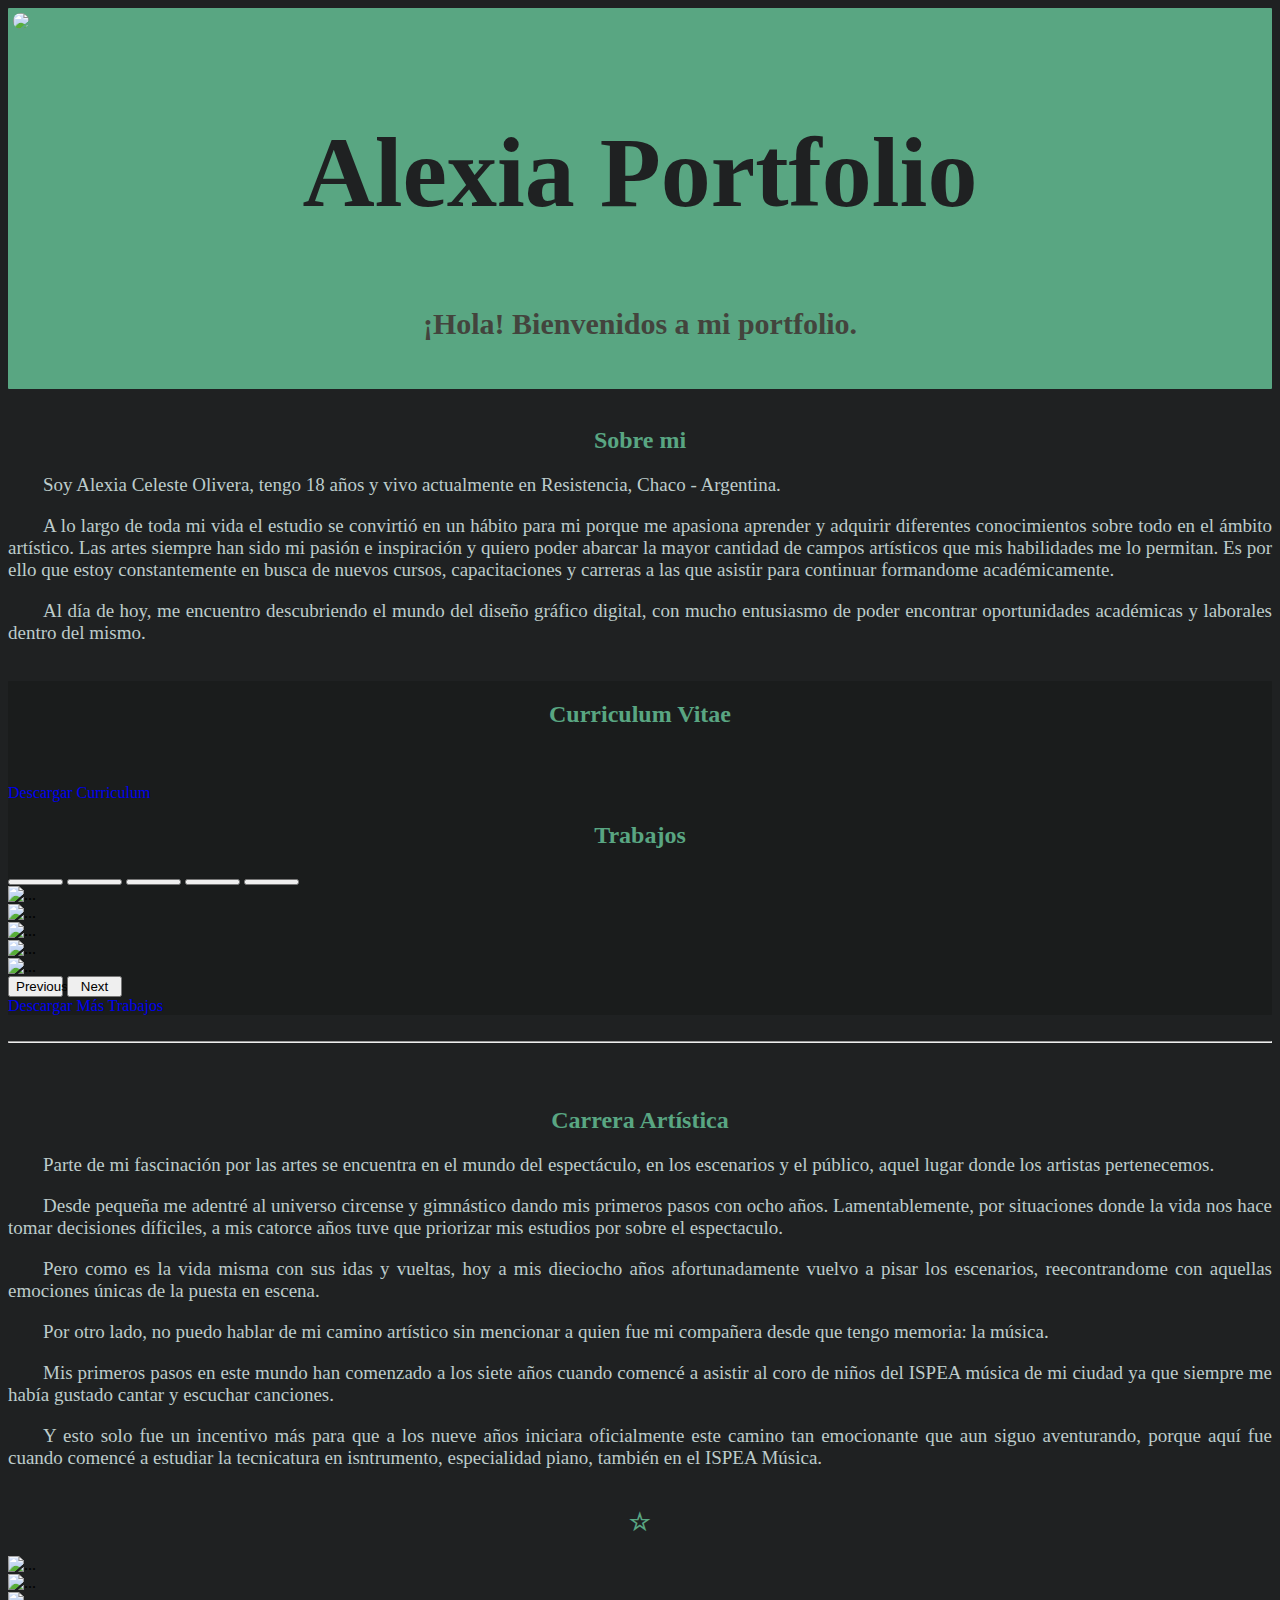
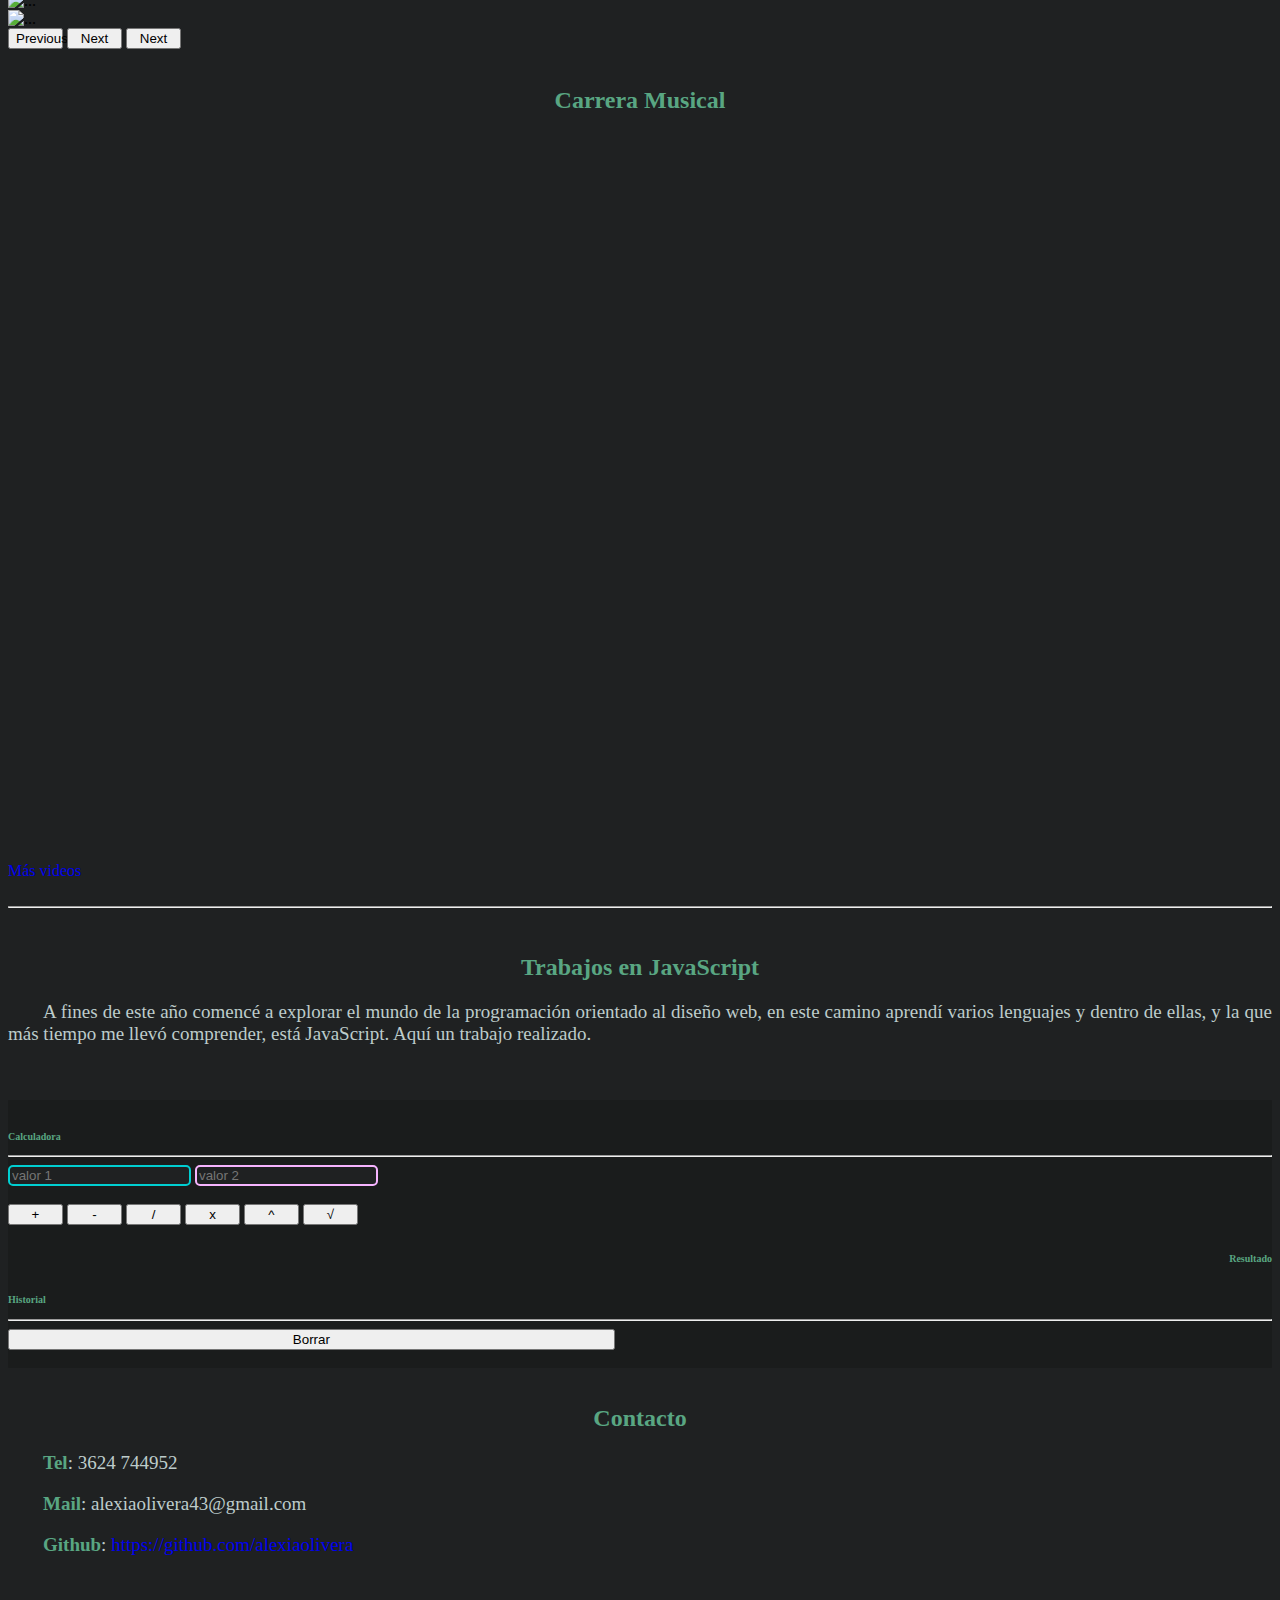
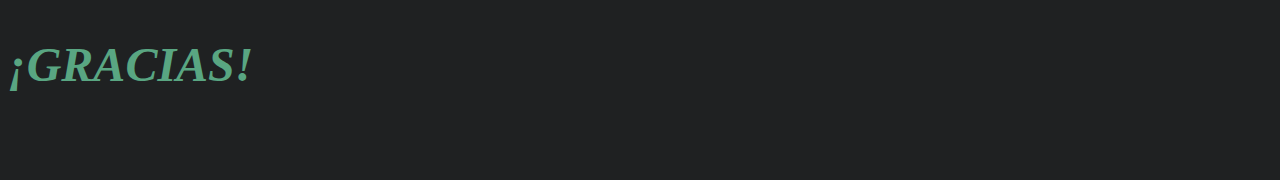
==== commit 4530ace5: "actualización" ====
--- a/index.html
+++ b/index.html
@@ -33,7 +33,7 @@
          <div class="p-3 border">
 
            <p>Soy Alexia Celeste Olivera, tengo 18 años y vivo actualmente en Resistencia, Chaco - Argentina. </p>
-           <p>A lo largo de toda mi vida el estudio se convirtió en un habito para mi porque me apasiona aprender y adquirir diferentes conocimientos sobre todo en el ámbito artístico. Las artes siempre han sido mi pasión e inspiración y quiero poder abarcar la mayor cantidad de campos artísticos que mis habilidades me lo permitan. Es por ello que estoy constantemente en busca de nuevos cursos, capacitaciones y carreras a las que asistir para continuar formandome académicamente.</p>
+           <p>A lo largo de toda mi vida el estudio se convirtió en un hábito para mi porque me apasiona aprender y adquirir diferentes conocimientos sobre todo en el ámbito artístico. Las artes siempre han sido mi pasión e inspiración y quiero poder abarcar la mayor cantidad de campos artísticos que mis habilidades me lo permitan. Es por ello que estoy constantemente en busca de nuevos cursos, capacitaciones y carreras a las que asistir para continuar formandome académicamente.</p>
            <p> Al día de hoy, me encuentro descubriendo el mundo del diseño gráfico digital, con mucho entusiasmo de poder encontrar oportunidades académicas y laborales dentro del mismo.</p>
            </div>
         </div>
